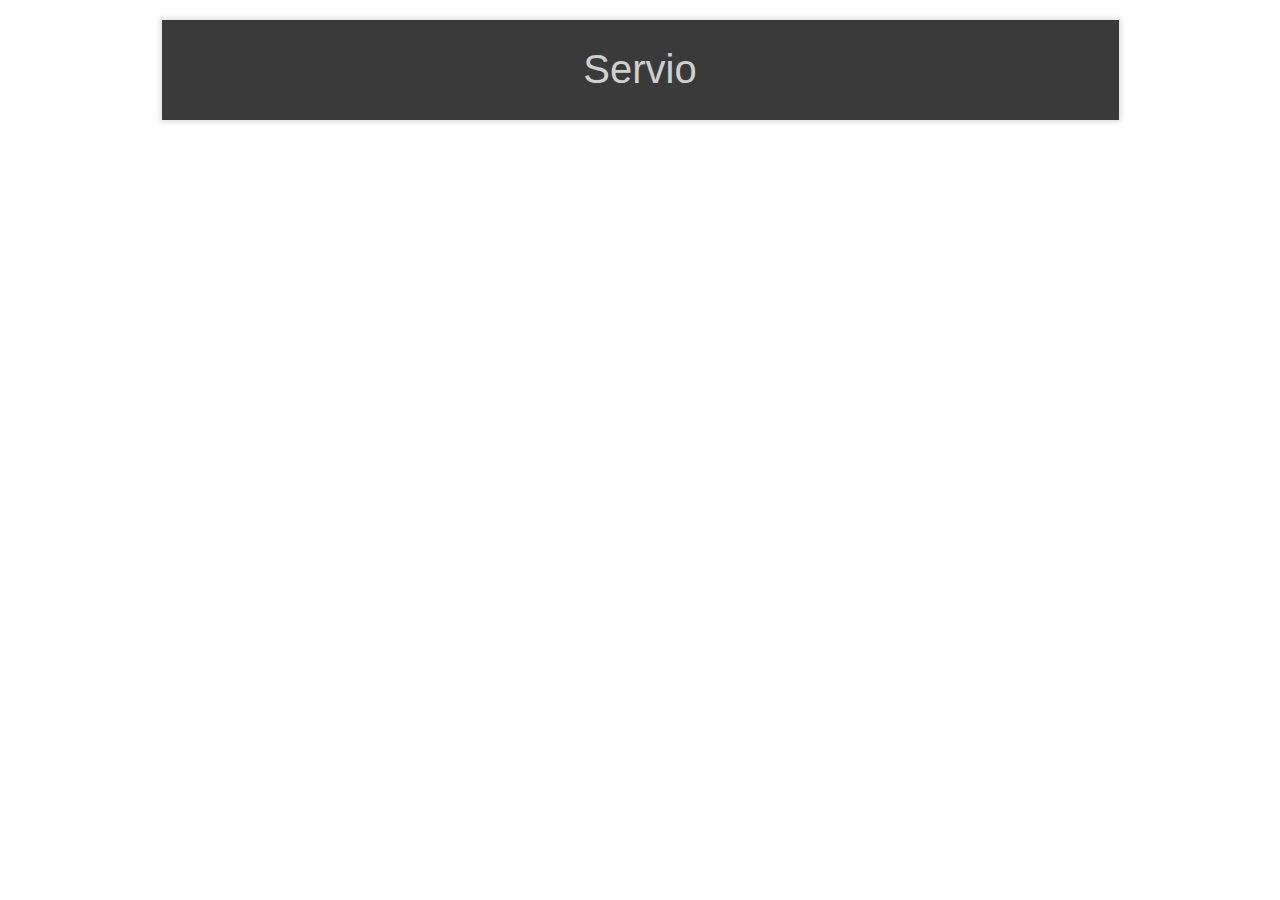
==== index.html @ ae2543e7 "Init" ====
<!DOCTYPE html>
<html>
<head>
    <meta charset="utf-8"/>
    <link href="css/bootstrap.css" rel="stylesheet" />
    <link href="css/bootstrap.min.css" rel="stylesheet" />
    <!-- <link href="https://fonts.googleapis.com/icon?family=Material+Icons" rel="stylesheet"> -->
    <link rel="stylesheet" href="css/style.css">

</head>
    <body>

        <div class="wrapper">
            <div id="header">
                <h1>Servio</h1>
            </div>

        </div>

        <script src="https://ajax.googleapis.com/ajax/libs/jquery/3.3.1/jquery.min.js"></script>
        <script src="https://cdnjs.cloudflare.com/ajax/libs/popper.js/1.12.9/umd/popper.min.js" integrity="sha384-ApNbgh9B+Y1QKtv3Rn7W3mgPxhU9K/ScQsAP7hUibX39j7fakFPskvXusvfa0b4Q" crossorigin="anonymous"></script>
        <script src="js/bootstrap.min.js"></script>

    </body>
</html>
---- css/style.css ----
body {
    margin: 20px;
    /* -webkit-animation: fadein 1s;
       -moz-animation: fadein 1s;
        -ms-animation: fadein 1s;
         -o-animation: fadein 1s; 
            animation: fadein 1s;
    */
}

.wrapper {
    display: grid;
    grid-gap: 10px;
    grid-template-columns: [col] 1fr [col] 4fr [col] 4fr [col] 1fr;
    grid-template-rows: [ro] 100px [ro] 5fr;
    grid-gap: 25px;
    background-color: #fff;
    color: #444;
}

#header {
    background-color: #3a3a3a;
    color: #d0d0d0;
    height: 100px;
    grid-column: 2 / span 2;
    vertical-align: center;
    grid-row: 1;
    text-align: center;
    /* border-radius: 5px; */
    -webkit-box-shadow: 0 0 5px 2px #dfdfdf;
    -moz-box-shadow: 0 0 5px 2px #dfdfdf;
    box-shadow: 0 0 5px 2px #dfdfdf;
}

#header h1 {
    padding-top: 25px;
}

#upload {
    padding: 30px;
    background-color: white;
    color: grey;
    grid-column: 2 / span 2;
    grid-row: 2;
    /* text-align: center; */
    /* border-radius: 5px; */
    -webkit-box-shadow: 0 0 5px 2px #dfdfdf;
    -moz-box-shadow: 0 0 5px 2px #dfdfdf;
    box-shadow: 0 0 5px 2px #dfdfdf;
    position: relative;
}

#download table {
    width: 100%;
    /* display: inline-block; */
}

#download table tr {
    border-bottom: 1px solid #dfdfdf;
}

th {
    width: 82%;
}

td {
  /* border: 1px solid #000; */
  width: 82%;
}
td+td {
  /* width: auto; */
}

i {
    color: inherit;
    padding: 7px;
}

i:hover {
    color: #007bff;
    cursor: default;
}

#uploadbutton {
    position: absolute;
    right: 25px;
    width: 100px;
}

#saveas {
    padding: 10px;
}

footer {
    position: absolute;
    bottom: 0;
    width: 100%;
    height: 25px;
    padding-left: 20px;
}

/* ERROR FILES */
#errorbody {
    padding: 30px;
    background-color: white;
    color: grey;
    grid-column: 2 / span 2;
    grid-row: 2;
    text-align: center;
    border-radius: 5px;
    -webkit-box-shadow: 0 0 5px 2px #dfdfdf;
    -moz-box-shadow: 0 0 5px 2px #dfdfdf;
    box-shadow: 0 0 5px 2px #dfdfdf;
    position: relative;
}

/* FADE IN ACTIONS */
@keyframes fadein {
    from { opacity: 0; }
    to   { opacity: 1; }
}

/* Firefox < 16 */
@-moz-keyframes fadein {
    from { opacity: 0; }
    to   { opacity: 1; }
}

/* Safari, Chrome and Opera > 12.1 */
@-webkit-keyframes fadein {
    from { opacity: 0; }
    to   { opacity: 1; }
}

/* Internet Explorer */
@-ms-keyframes fadein {
    from { opacity: 0; }
    to   { opacity: 1; }
}

/* Opera < 12.1 */
@-o-keyframes fadein {
    from { opacity: 0; }
    to   { opacity: 1; }
}
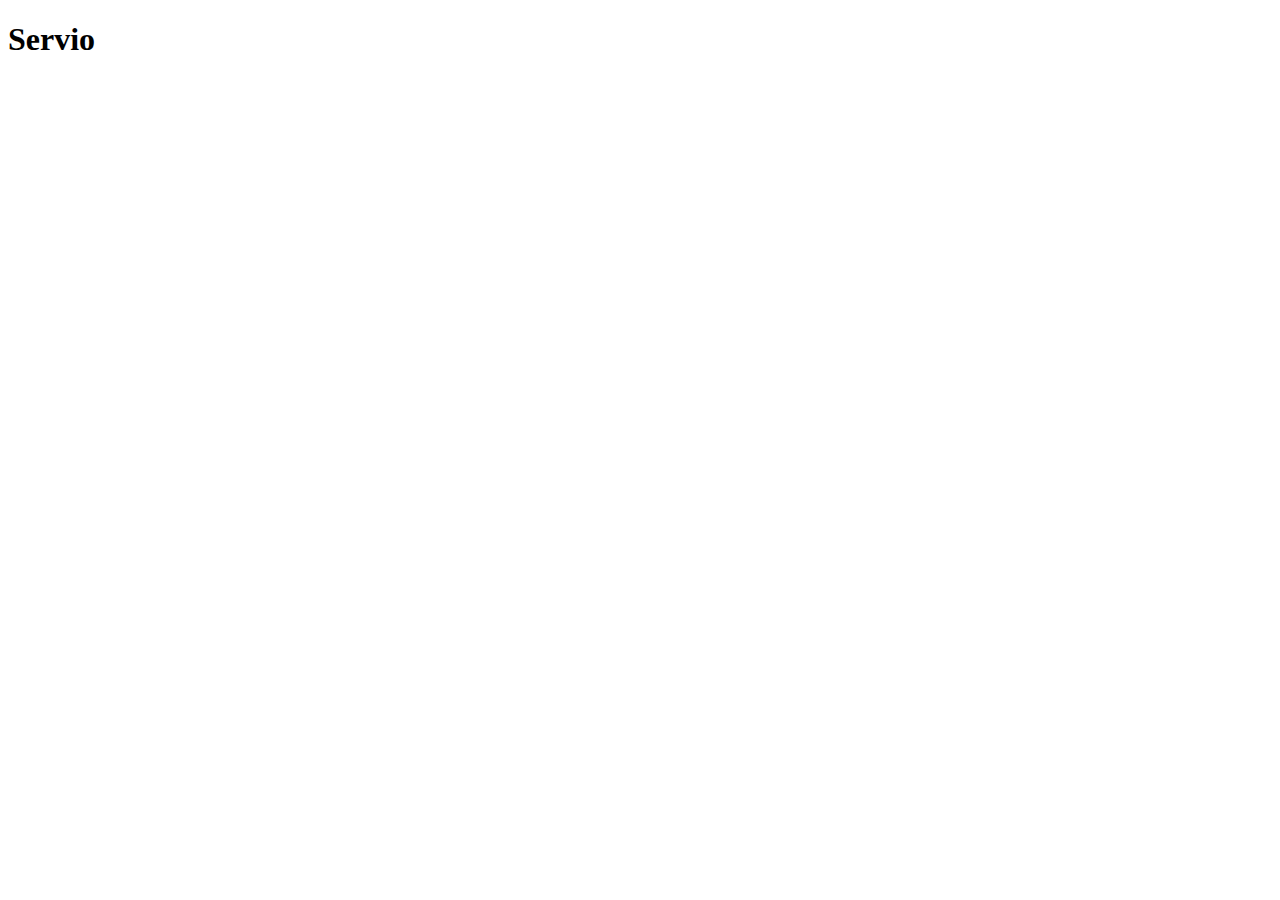
==== commit fc48abeb: "Added the RESvio tool for only API servers" ====
--- a/index.html
+++ b/index.html
@@ -2,10 +2,6 @@
 <html>
 <head>
     <meta charset="utf-8"/>
-    <link href="css/bootstrap.css" rel="stylesheet" />
-    <link href="css/bootstrap.min.css" rel="stylesheet" />
-    <!-- <link href="https://fonts.googleapis.com/icon?family=Material+Icons" rel="stylesheet"> -->
-    <link rel="stylesheet" href="css/style.css">
 
 </head>
     <body>
@@ -19,7 +15,6 @@
 
         <script src="https://ajax.googleapis.com/ajax/libs/jquery/3.3.1/jquery.min.js"></script>
         <script src="https://cdnjs.cloudflare.com/ajax/libs/popper.js/1.12.9/umd/popper.min.js" integrity="sha384-ApNbgh9B+Y1QKtv3Rn7W3mgPxhU9K/ScQsAP7hUibX39j7fakFPskvXusvfa0b4Q" crossorigin="anonymous"></script>
-        <script src="js/bootstrap.min.js"></script>
 
     </body>
 </html>
